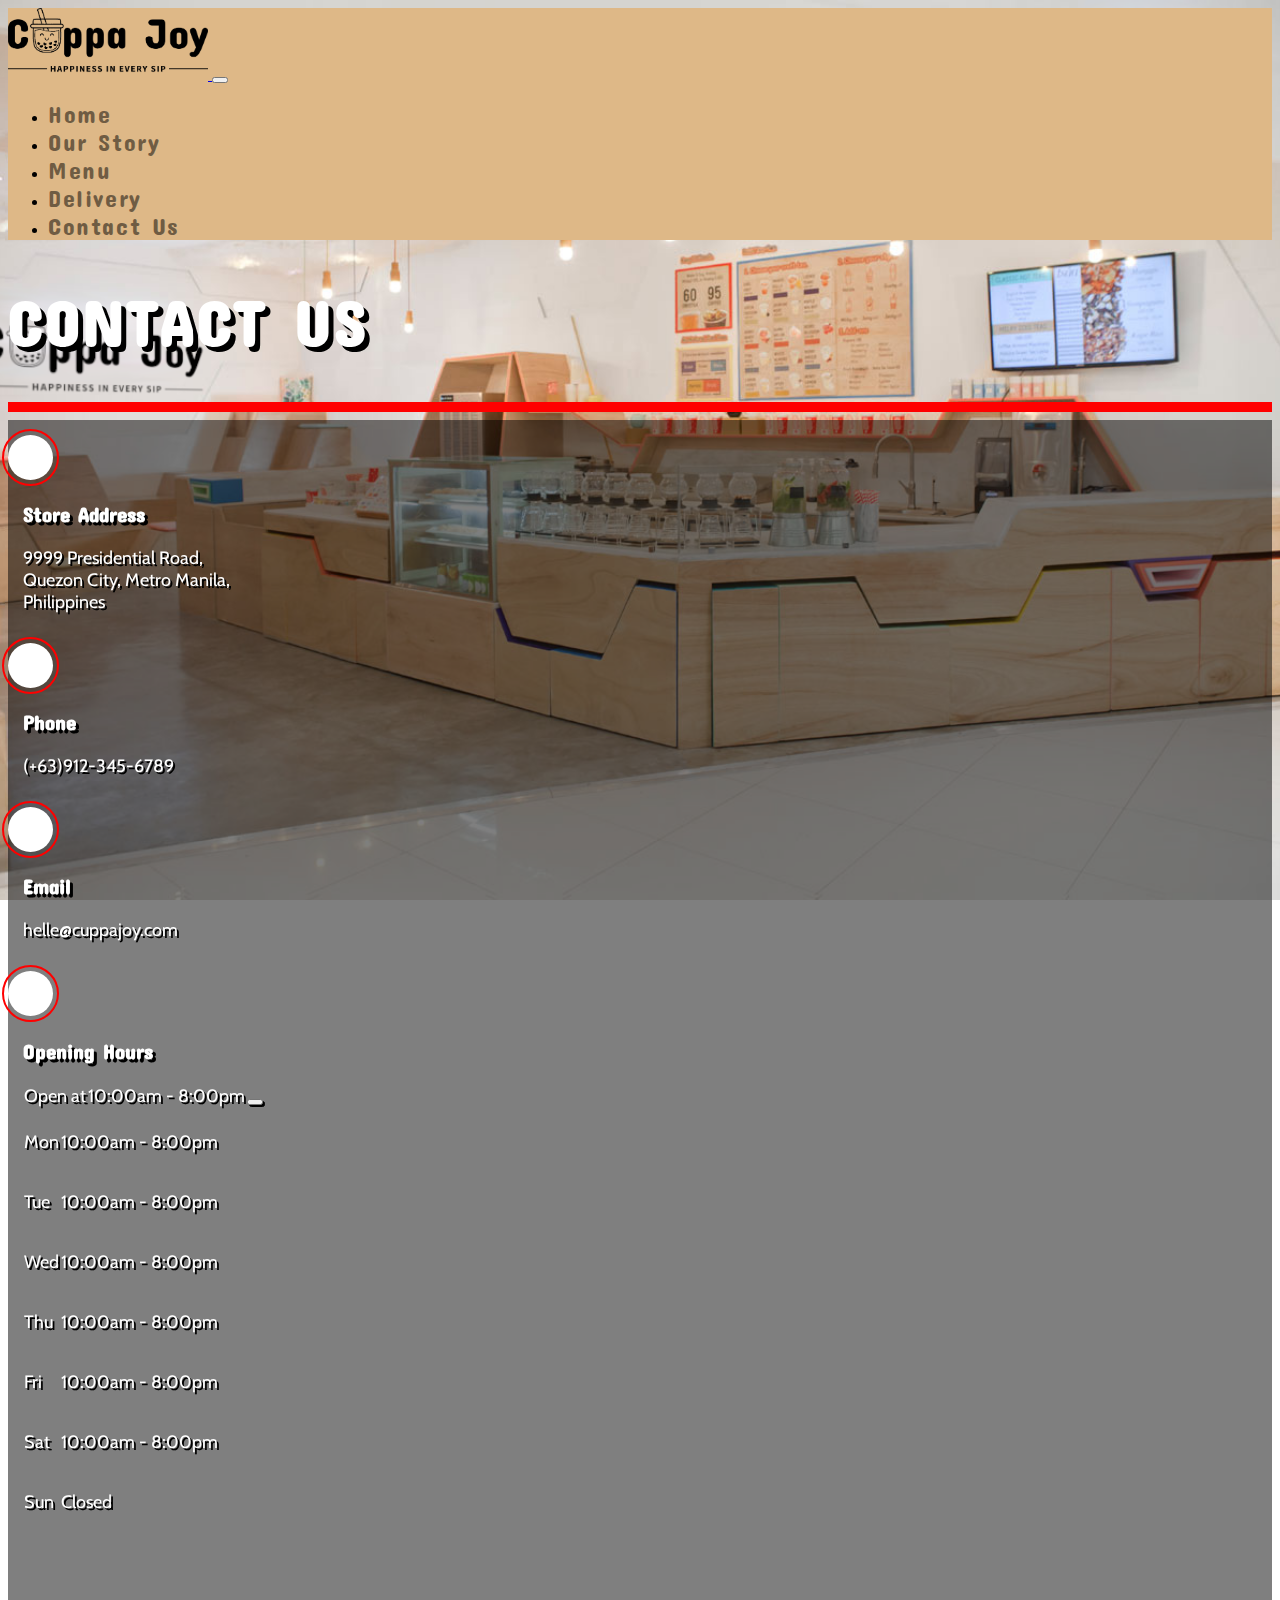
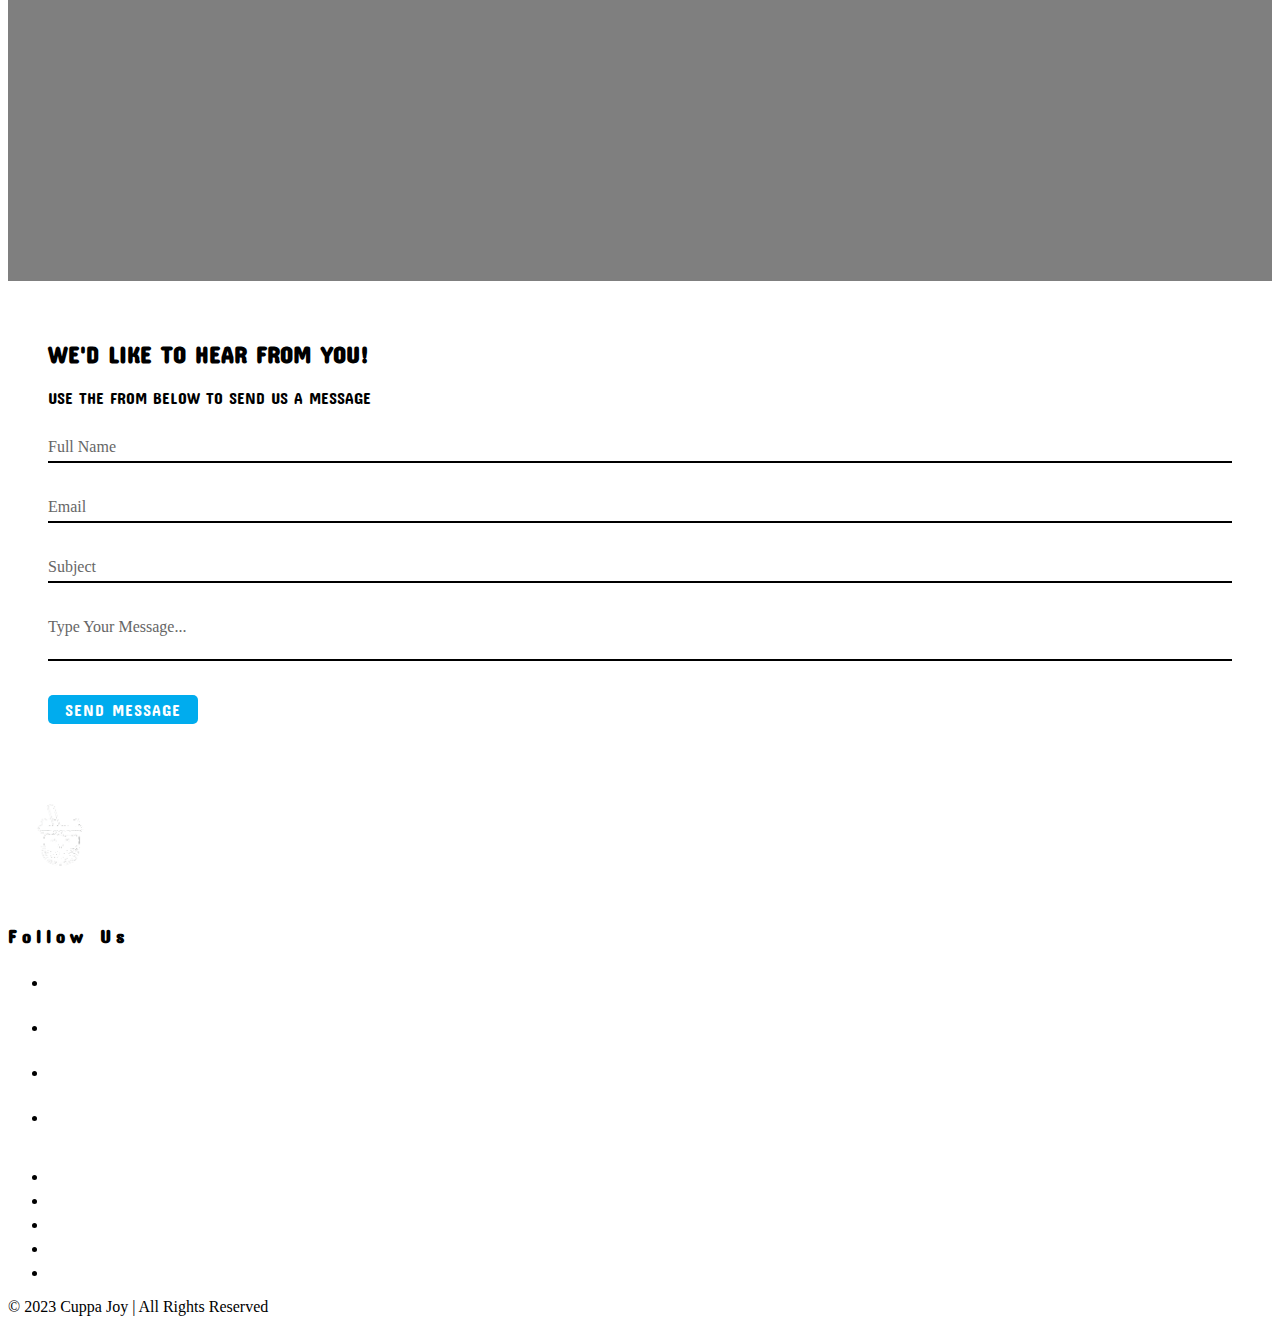
==== contact-us.html @ 90da1805 ":lipstick:Added Background Img and update styling" ====
<!DOCTYPE html>
<html lang="en">
<head>
  <meta charset="UTF-8">
  <meta name="viewport" content="width=device-width, initial-scale=1.0">
  <title>Contact Us-Cuppa Joy</title>
  <link href="https://cdn.jsdelivr.net/npm/bootstrap@5.2.3/dist/css/bootstrap.min.css" rel="stylesheet" integrity="sha384-rbsA2VBKQhggwzxH7pPCaAqO46MgnOM80zW1RWuH61DGLwZJEdK2Kadq2F9CUG65" crossorigin="anonymous">
  <link rel="stylesheet" href="https://cdnjs.cloudflare.com/ajax/libs/font-awesome/6.4.0/css/all.min.css" integrity="sha512-iecdLmaskl7CVkqkXNQ/ZH/XLlvWZOJyj7Yy7tcenmpD1ypASozpmT/E0iPtmFIB46ZmdtAc9eNBvH0H/ZpiBw==" crossorigin="anonymous" referrerpolicy="no-referrer" />
  <link rel="stylesheet" href="style.css">
</head>
<body class="contact-us-body">

  <!-- NAVIGATION MENU -->
  <header>
    <div class="container-fluid px-5">
      <nav class="navbar navbar-expand-lg">
        
        <a href="./index.html" class="navbar-brand">
           <img src="./Photos/brand-logo-black.png" alt="cuppa-joy-logo" width="200px"> 
        </a>    
       
        <button class="navbar-toggler" type="button" data-bs-toggle="collapse" data-bs-target="#navbarNav" aria-controls="navbarNav" aria-expanded="false" aria-label="Toggle navigation">
          <span class="navbar-toggler-icon"></span>
        </button>

        <div class="collapse navbar-collapse justify-content-end" id="navbarNav">
          <ul class="navbar-nav gap-5">
            <li class="nav-item"><a href="./index.html" class="nav-link text-uppercase"><span class="nav-title">Home</span></a></li>
            <li class="nav-item"><a href="./our-story.html" class="nav-link text-uppercase"><span class="nav-title">Our Story</span></a></li>
            <li class="nav-item"><a href="./menu.html" class="nav-link text-uppercase"><span class="nav-title">Menu</span></a></li>
            <li class="nav-item"><a href="./delivery.html" class="nav-link text-uppercase"><span class="nav-title">Delivery</span></a></li>
            <li class="nav-item"><a href="./contact-us.html" class="nav-link active text-uppercase"  aria-current="page"><span class="nav-title">Contact Us</span></a></li>
          </ul>
        </div>
      </nav>
    </div> 
  </header>

  <main>
    <section class="contact-wrapper d-flex flex-column align-items-center">
      <h1>Contact Us</h1>
      <hr class="w-75">
      <div class="container row d-flex justify-content-around align-items-start ">
        <div class="contactInfo-wrapper col-lg-4 mb-2">
          <div class="contact-box d-flex">
            <div class="icon-contact"><i class="fa-solid fa-location-dot"></i></div>
            <div class="text">
              <h3>Store Address</h3>
              <a href="https://goo.gl/maps/VpH6EoSnHNib3MJy7" target="_blank">9999 Presidential Road,<br> Quezon City, Metro Manila,<br> Philippines</a>
            </div>
          </div>
          <div class="contact-box d-flex">
            <div class="icon-contact"><i class="fa-solid fa-phone"></i></div>
            <div class="text">
              <h3>Phone</h3>
              <a href="tel:+639123456789">(+63)912-345-6789</a>
            </div>
          </div>
          <div class="contact-box d-flex">
            <div class="icon-contact"><i class="fa-regular fa-envelope"></i></div>
            <div class="text">
              <h3>Email</h3>
              <a href="mailto:helle@cuppajoy.com">helle@cuppajoy.com</a>
            </div>
          </div>
          <div class="contact-box d-flex">
            <div class="icon-contact"><i class="fa-regular fa-clock"></i></div>
            <div class="text">
              <h3>Opening Hours</h3>
              
              <div class="contact-table-hours">
                <table style="border-spacing: 0px; text-align: left; display: inline-table;">
                  <tr>
                    <td>Open at</td>
                    <td>10:00am - 8:00pm</td>
                    <td><button class="btn" type="button" data-bs-toggle="collapse" data-bs-target="#contact-hours-collapse" aria-expanded="false" aria-controls="contact-hours-collapse">
                      <span><i class="fa-solid fa-circle-chevron-down fa-lg" style="color: #ffffff;"></i></i></span>
                    </button></td>
                  </tr>
                </table>
                <div class="collapse" id="contact-hours-collapse">
                  <table style="border-spacing: 0px; text-align: left; display: inline-table;" id="contact-hours-collapse">
                    <tr>
                      <td><p>Mon</p></td>
                      <td><p>10:00am - 8:00pm</p></td>
                    </tr>
                    <tr>
                      <td><p>Tue</p></td>
                      <td><p>10:00am - 8:00pm</p></td>
                    </tr>
                    <tr>
                      <td><p>Wed</p></td>
                      <td><p>10:00am - 8:00pm</p></td>
                    </tr>
                    <tr>
                      <td><p>Thu</p></td>
                      <td><p>10:00am - 8:00pm</p></td>
                    </tr>
                    <tr>
                      <td><p>Fri</p></td>
                      <td><p>10:00am - 8:00pm</p></td>
                    </tr>
                    <tr>
                      <td><p>Sat</p></td>
                      <td><p>10:00am - 8:00pm</p></td>
                    </tr>
                    <tr>
                      <td><p>Sun</p></td>
                      <td><p>Closed</p></td>
                    </tr>
                  </table>
                </div>
              </div>            
            </div>
          </div>
          <div class="contact-box d-flex justify-content-center">
            <iframe src="https://www.google.com/maps/embed?pb=!1m18!1m12!1m3!1d3859.43860289847!2d121.09528027596336!3d14.687771174934712!2m3!1f0!2f0!3f0!3m2!1i1024!2i768!4f13.1!3m3!1m2!1s0x3397ba175c5e3c5b%3A0xbca6d0d911a3f55f!2sPresidential%20Rd%2C%20Quezon%20City%2C%20Metro%20Manila!5e0!3m2!1sen!2sph!4v1687511699375!5m2!1sen!2sph" width="400" height="300" style="border:0;" allowfullscreen="" loading="lazy" referrerpolicy="no-referrer-when-downgrade"></iframe>
          </div>
        </div>
      

        <div class="message-form col-lg-6">
          <h2>We'd like to hear from you!</h2>
          <p>Use the from below to send us a message</p>
          <form>
            <div class="input-box">
              <input type="text" name="" required>
              <span id="inputText">Full Name</span>
            </div>
            <div class="input-box">
              <input type="email" name="" required>
              <span id="inputText">Email</span>
            </div>
            <div class="input-box">
              <input type="text" name="" required>
              <span id="inputText">Subject</span>
            </div>
            <div class="input-box">
              <textarea name="message-area" required></textarea>
              <span id="inputText">Type Your Message...</span>
            </div>
            <div class="input-box">
              <input class="submit-btn" type="submit" value="Send Message">
            </div>
          </form>
        </div>
      </div>
  </section>
  </main>
  
  <!-- FOOTER -->
  <footer>
    <div class="container-fluid bg-dark pt-4 pb-1">
      <div class="d-flex justify-content-center mb-4">
        <img src="./Photos/brand-logo-white.png" alt="cuppa-joy-logo-white" width="270px">
      </div>

      <!-- SOCIAL MEDIA LINKS -->
      <div class="social-icons mb-4">
        <h3 class="follow-us-header text-light d-flex justify-content-center text-uppercase pb-2">Follow Us</h3>
        <ul class="wrapper-icons list-unstyled d-flex flex-row justify-content-center" style="column-gap: 30px;">
          <li><a href="https://www.instagram.com/" class="icon icon-instagram" target="_blank"><i class="fa-brands fa-instagram fa-lg" style="color: #ffffff;"></i></a></li>
          <li><a href="https://www.facebook.com/" class="icon icon-facebook" target="_blank"><i class="fa-brands fa-facebook-f fa-lg" style="color: #ffffff;"></i></a></li>
          <li><a href="https://twitter.com/" class="icon icon-twitter" target="_blank"><i class="fa-brands fa-twitter fa-lg" style="color: #ffffff;"></i></a></li>
          <li><a href="https://www.tiktok.com/" class="icon icon-tiktok" target="_blank"><i class="fa-brands fa-tiktok fa-lg" style="color: #ffffff;"></i></a></li>
        </ul>
      </div>

      <!-- QUICK NAVIGATION MENU FOOTER -->
      <div class="quickNav-footer mb-4">
        <div class="d-none d-lg-block">
          <ul class="quick-nav list-unstyled d-flex flex-lg-row flex-column g-lg-5 gap-4 justify-content-lg-center p-5">
            <li><a href="./index.html">Home</a></li>
            <li><a href="./our-story.html">Our Story</a></li>
            <li><a href="./menu.html">Menu</a></li>
            <li><a href="./delivery.html">Delivery</a></li>
            <li><a href="./contact-us.html">Contact Us</a></li>
          </ul>
        </div>
      </div>

        <!-- COPYRIGHT -->
      <p class="text-light d-flex justify-content-center">&copy; 2023 Cuppa Joy | All Rights Reserved</p>
    </div>
  </footer>

  <script src="https://cdn.jsdelivr.net/npm/bootstrap@5.2.3/dist/js/bootstrap.bundle.min.js" integrity="sha384-kenU1KFdBIe4zVF0s0G1M5b4hcpxyD9F7jL+jjXkk+Q2h455rYXK/7HAuoJl+0I4" crossorigin="anonymous"></script>
</body>
</html>
---- style.css ----
@import url("https://fonts.googleapis.com/css2?family=Concert+One&display=swap");
@import url("https://fonts.googleapis.com/css2?family=Cabin&display=swap");

:root {
  --fstyle1: "Concert One";
  --fstyle2: "Cabin";
}

hr {
  height: 10px;
  background-color: red;
  border: none;
}

/* KEYFRAMES */
@keyframes fade-left {
  0% {
    opacity: 0;
    transform: translateX(-800px) scale(0.9);
  }
  100% {
    opacity: 1;
    transform: translateX(0) scale(1);
  }
}

.fade-left {
  animation: fade-left 1s 0.5s backwards;
}

@keyframes fade-right {
  0% {
    opacity: 0;
    transform: translateX(800px) scale(0.9);
  }
  100% {
    opacity: 1;
    transform: translateX(0) scale(1);
  }
}

.fade-right {
  animation: fade-right 1s 0.5s backwards;
}

@keyframes fade-down {
  0% {
    opacity: 0;
    transform: translateY(-200px) scale(0.9);
  }
  100% {
    opacity: 1;
    transform: translateY(0) scale(1);
  }
}

.fade-down {
  animation: fade-down 1s 0.2s backwards;
}

@keyframes fade-up {
  0% {
    opacity: 0;
    transform: translateY(100px) scale(0.9);
  }
  100% {
    opacity: 1;
    transform: translateY(0) scale(1);
  }
}

.fade-up {
  animation: fade-up 1s 0.2s backwards;
}

/* HEADER */
header {
  background-color: burlywood;
  position: sticky;
  top: 0;
  z-index: 10;
}

/* NAVIGATION MENU */
navbar-nav {
  position: relative;
}

.nav-item > a {
  position: relative;
  text-decoration: none;
  color: rgba(0, 0, 0, 0.5);
  font-family: var(--fstyle1);
  letter-spacing: 0.1em;
}

.nav-title {
  font-size: 1.5em;
}

.nav-item > a:hover {
  color: black;
}

.nav-item > a::before {
  content: "";
  position: absolute;
  bottom: 1px;
  left: 0.1px;
  width: 100%;
  height: 3px;
  background: black;
  transform: scaleX(0);
  transition: transform 0.5s ease-in-out;
  transform-origin: right;
}

.nav-item > a:hover::before {
  transform: scaleX(1);
  transform-origin: left;
}

/* OUR STORY PAGE */
.our-story-title > h1,
.mission-title > h1,
.vision-title > h1 {
  font-family: var(--fstyle1);
  text-transform: uppercase;
  letter-spacing: 2px;
}

.our-story-text > p,
.mission-text > p,
.vision-text > p {
  font-family: var(--fstyle2);
  font-size: 18px;
}

.story-text.fade-left {
  animation: fade-left 1s 0.7s backwards;
}

.owner-pic.fade-right {
  animation: fade-right 1s 0.7s backwards;
}
/* MENU PAGE */
.menu-banner {
  position: relative;
  z-index: 0;
  margin: 0;
  padding: 0;
  overflow: hidden;
}

.menu-banner > img {
  min-width: 100vw;
  max-height: 300px;
  object-fit: cover;
}

.menu-banner > h1 {
  position: absolute;
  top: 50%;
  left: 50%;
  transform: translate(-50%, -50%);
  color: white;
  z-index: 1;
  text-transform: uppercase;
  font-family: var(--fstyle1);
  font-size: 6rem;
  letter-spacing: 2px;
  filter: drop-shadow(5px 5px black);
}

.side-menu.fade-left {
  animation: fade-left 1s 0.2s backwards;
}

.btp-btn {
  position: fixed;
  bottom: 0;
  right: 0;
  border: none;
}
.card {
  border: none;
}

.card-body > hr {
  height: 2px;
  background-color: black;
  border: none;
  width: 100%;
}
/* DELIVERY PAGE */
.delivery-banner {
  position: relative;
  z-index: 0;
  margin: 0;
  padding: 0;
  overflow: hidden;
}

.delivery-banner > img {
  width: 100vw;
  max-height: 400px;
  object-fit: cover;
}

.delivery-banner > h1 {
  position: absolute;
  top: 50%;
  left: 50%;
  transform: translate(-50%, -50%);
  color: white;
  z-index: 1;
  text-transform: uppercase;
  font-family: var(--fstyle1);
  font-size: 6rem;
  letter-spacing: 2px;
  filter: drop-shadow(5px 5px black);
}

.order-wrapper > h1 {
  text-transform: uppercase;
  font-family: var(--fstyle1);
  letter-spacing: 5px;
  font-size: 4rem;
}

.delivery-logo > a > img {
  margin: 20px 70px 20px 70px;
  padding: auto;
}

/* ANIMATION FOR BACK OT MENU BTN */
.button-menu {
  position: relative;
  border: 1px;
  border-radius: 10px;
  background: #00acee;
  color: white;
  padding: 10px 20px;
  font-size: 20px;
  font-family: var(--fstyle1);
  letter-spacing: 2px;
  text-transform: uppercase;
  margin: 30px;
  z-index: 1;
}
.button-menu:hover {
  color: black;
}

.button-menu::before {
  content: "";
  position: absolute;
  top: 0;
  left: 0;
  bottom: 0;
  right: 0;
  z-index: -1;
  background: white;
  transition: transform 300ms ease-in-out;
  transform: scaleX(0);
  transform-origin: left;
}

.button-menu:hover::before,
.button-menu:focus::before {
  transform: scaleX(1);
}

/* CONTACT US PAGE */
body.contact-us-body {
  background-image: url("./Photos/cuppa-joy-store.png");
  background-repeat: no-repeat;
  background-position: center;
  background-attachment: fixed;
  background-size: cover;
  height: 100%;
}

.contact-wrapper {
  position: relative;
}
.contact-wrapper > h1 {
  color: white;
  text-transform: uppercase;
  font-family: var(--fstyle1);
  font-size: 4rem;
  letter-spacing: 2px;
  filter: drop-shadow(5px 5px black);
}

.contactInfo-wrapper {
  background: rgba(0, 0, 0, 0.5);
}
.contactInfo-wrapper > .contact-box > .text,
.contactInfo-wrapper > .contact-box > .text > a {
  color: white;
  text-decoration: none;
}
.contactInfo-wrapper > .contact-box > .text > a,
.contactInfo-wrapper > .contact-box > .text > .contact-table-hours {
  font-family: var(--fstyle2);
  filter: drop-shadow(2px 2px black);
}

.contactInfo-wrapper > .contact-box > .text > h3 {
  font-family: var(--fstyle1);
  filter: drop-shadow(3px 3px black);
}
/* CONTACT INFO STYLING */
.contact-box {
  position: relative;
  padding: 15px 0;
}

.contact-box > .text {
  margin-left: 15px;
  font-size: 18px;
}

.contact-box > .text > a {
  text-decoration: none;
  color: black;
}

.icon-contact {
  display: inline-flex;
  width: 45px;
  height: 45px;
  text-decoration: none;
  outline: 2px solid red;
  outline-offset: 4px;
  border-radius: 50%;
  background: white;
}

.icon-contact > i {
  margin: auto;
}

/* MESSAGE FORM STYLING */
.message-form {
  margin-bottom: 30px;
  padding: 40px;
  background-color: white;
}

.message-form > h2,
.message-form > p {
  font-family: var(--fstyle1);
  text-transform: uppercase;
}

.message-form > form > .input-box {
  position: relative;
  margin-top: 10px;
}

.message-form > form > .input-box > input,
.message-form > form > .input-box > textarea {
  width: 100%;
  padding: 5px 0;
  margin: 10px 0;
  font-size: 16px;
  border: none;
  border-bottom: 2px solid black;
  outline: none;
  resize: none;
}

.message-form > form > .input-box > span {
  position: absolute;
  left: 0;
  padding: 5px 0;
  margin: 10px 0;
  font-size: 16px;
  pointer-events: none;
  transition: 0.5s;
  color: #666;
}

.message-form > form > .input-box > input:focus ~ span,
.message-form > form > .input-box > input:valid ~ span,
.message-form > form > .input-box > textarea:focus ~ span,
.message-form > form > .input-box > textarea:valid ~ span {
  color: red;
  font-size: 12px;
  transform: translateY(-20px);
}

.message-form > form > .input-box > input[type="submit"] {
  position: relative;
  border: 1px;
  border-radius: 5px;
  width: 150px;
  background: #00acee;
  color: white;
  font-family: var(--fstyle1);
  text-transform: uppercase;
  letter-spacing: 1px;
  z-index: 0;
}

.message-form > form > .input-box > input[type="submit"]:hover,
.message-form > form > .input-box > input[type="submit"]:focus {
  background-color: white;
  color: black;
  transform: scale(1.2);
}

/* FOOTER */
.follow-us-header {
  font-family: var(--fstyle1);
  letter-spacing: 5px;
}
/* SOCIAL MEDIA ICONS ANIMATION */
.icon {
  display: inline-flex;
  width: 45px;
  height: 45px;
  text-decoration: none;
  outline: 2px solid white;
  border-radius: 50%;
  transition-property: outline-offset, outline-color, background;
  transition-duration: 0.25s;
}

.icon:hover {
  outline-offset: 4px;
}

.icon > i {
  margin: auto;
}

.icon:hover > i {
  animation: shake 0.5s;
}

@keyframes shake {
  10% {
    transform: rotate(15deg);
  }
  20% {
    transform: rotate(-15deg);
  }
  30% {
    transform: rotate(15deg);
  }
  40% {
    transform: rotate(-15deg);
  }
}

.icon-instagram:hover {
  background: radial-gradient(
    circle at 30% 100%,
    #feda75 10%,
    #fa7e1e 30%,
    #d62976 62%,
    #962fbf 85%,
    #4f5bd5
  );
  outline-color: #962fbf;
}

.icon-facebook:hover {
  background-color: #3b5998;
  outline-color: #3b5998;
}

.icon-twitter:hover {
  background-color: #00acee;
  outline-color: #00acee;
}

.icon-tiktok:hover {
  background-color: black;
  outline-color: white;
}

.icon-tiktok > i:hover {
  filter: drop-shadow(2px 2px #f22d52);
}

/* QUICK NAVIGATION STYLING */
.quickNav-footer > div > ul > li > a {
  position: relative;
  text-decoration: none;
  color: white;
  font-family: var(--fstyle1);
  letter-spacing: 0.3em;
  text-transform: uppercase;
  font-size: 1.3rem;
  padding: 5px 5px 5px 10px;
  border: 1px;
  border-radius: 10px;
}

.quickNav-footer > div > ul > li > a:hover {
  background: white;
  color: black;
}
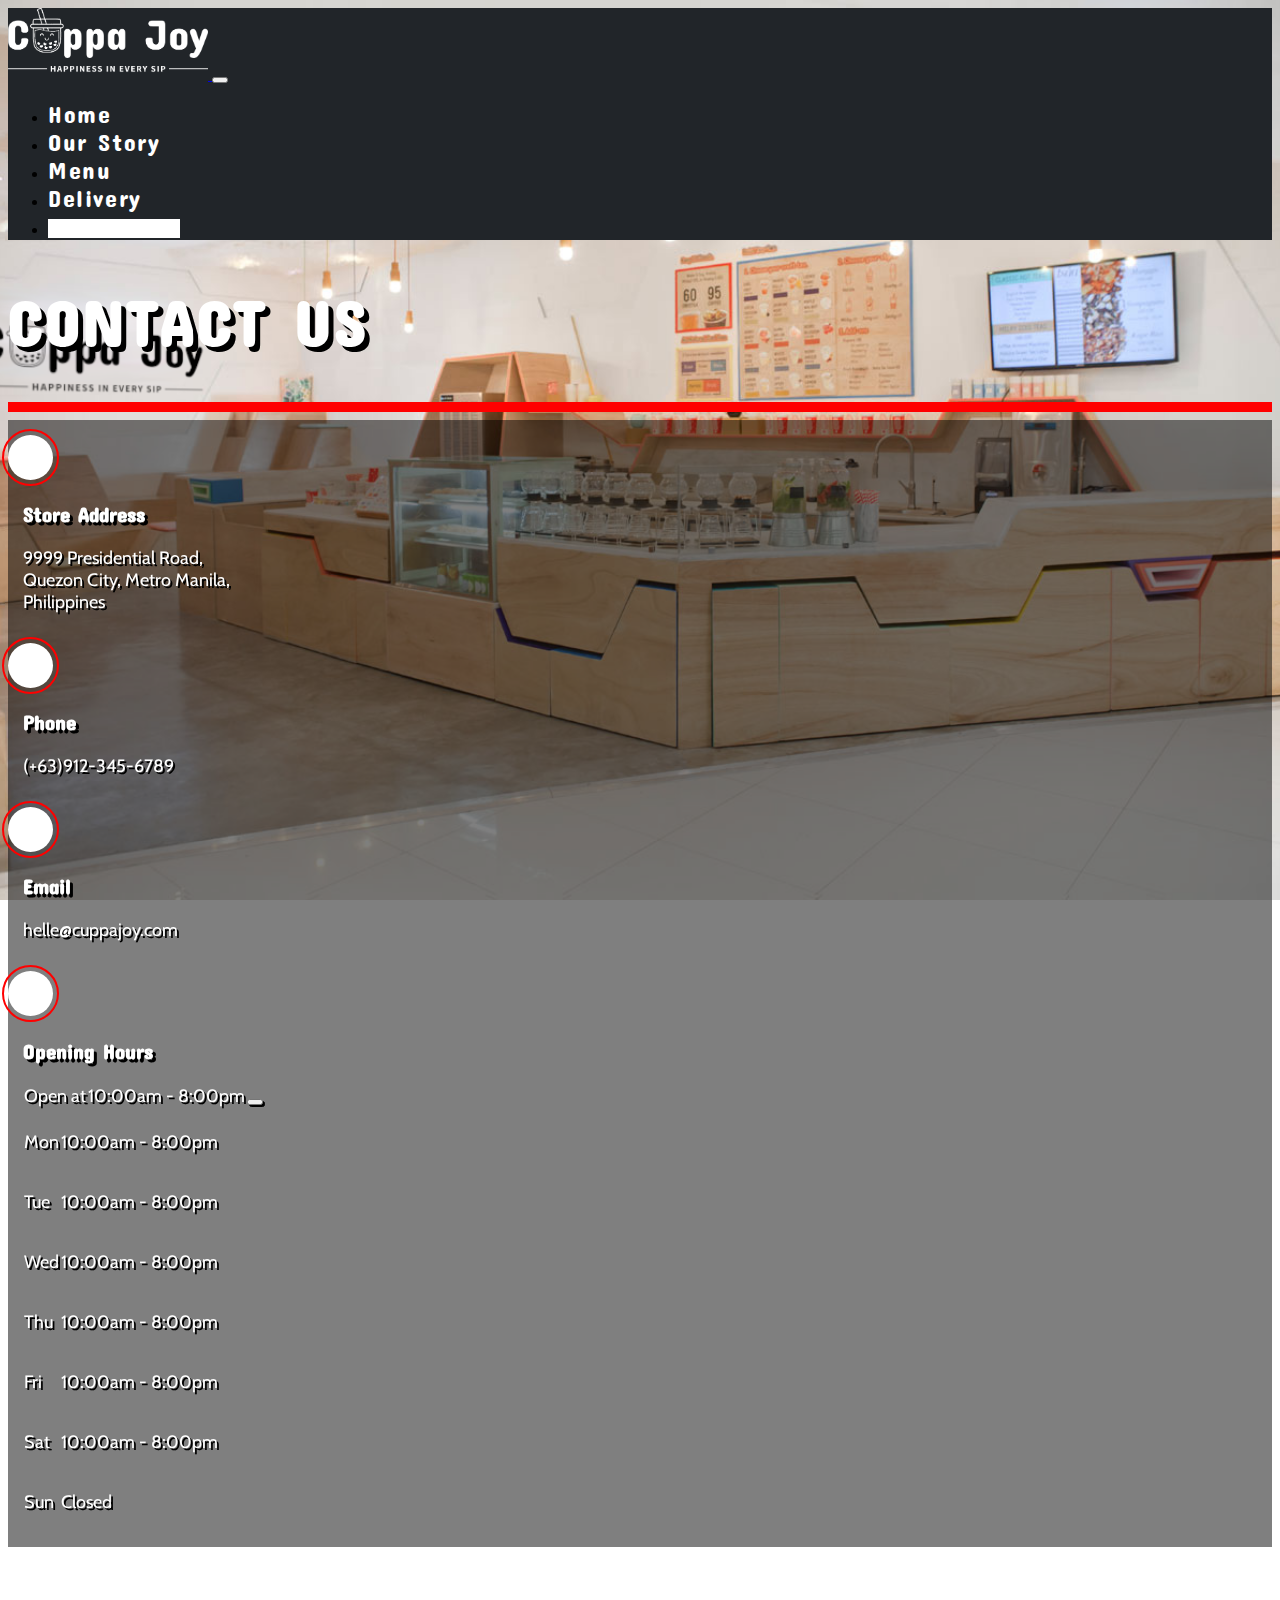
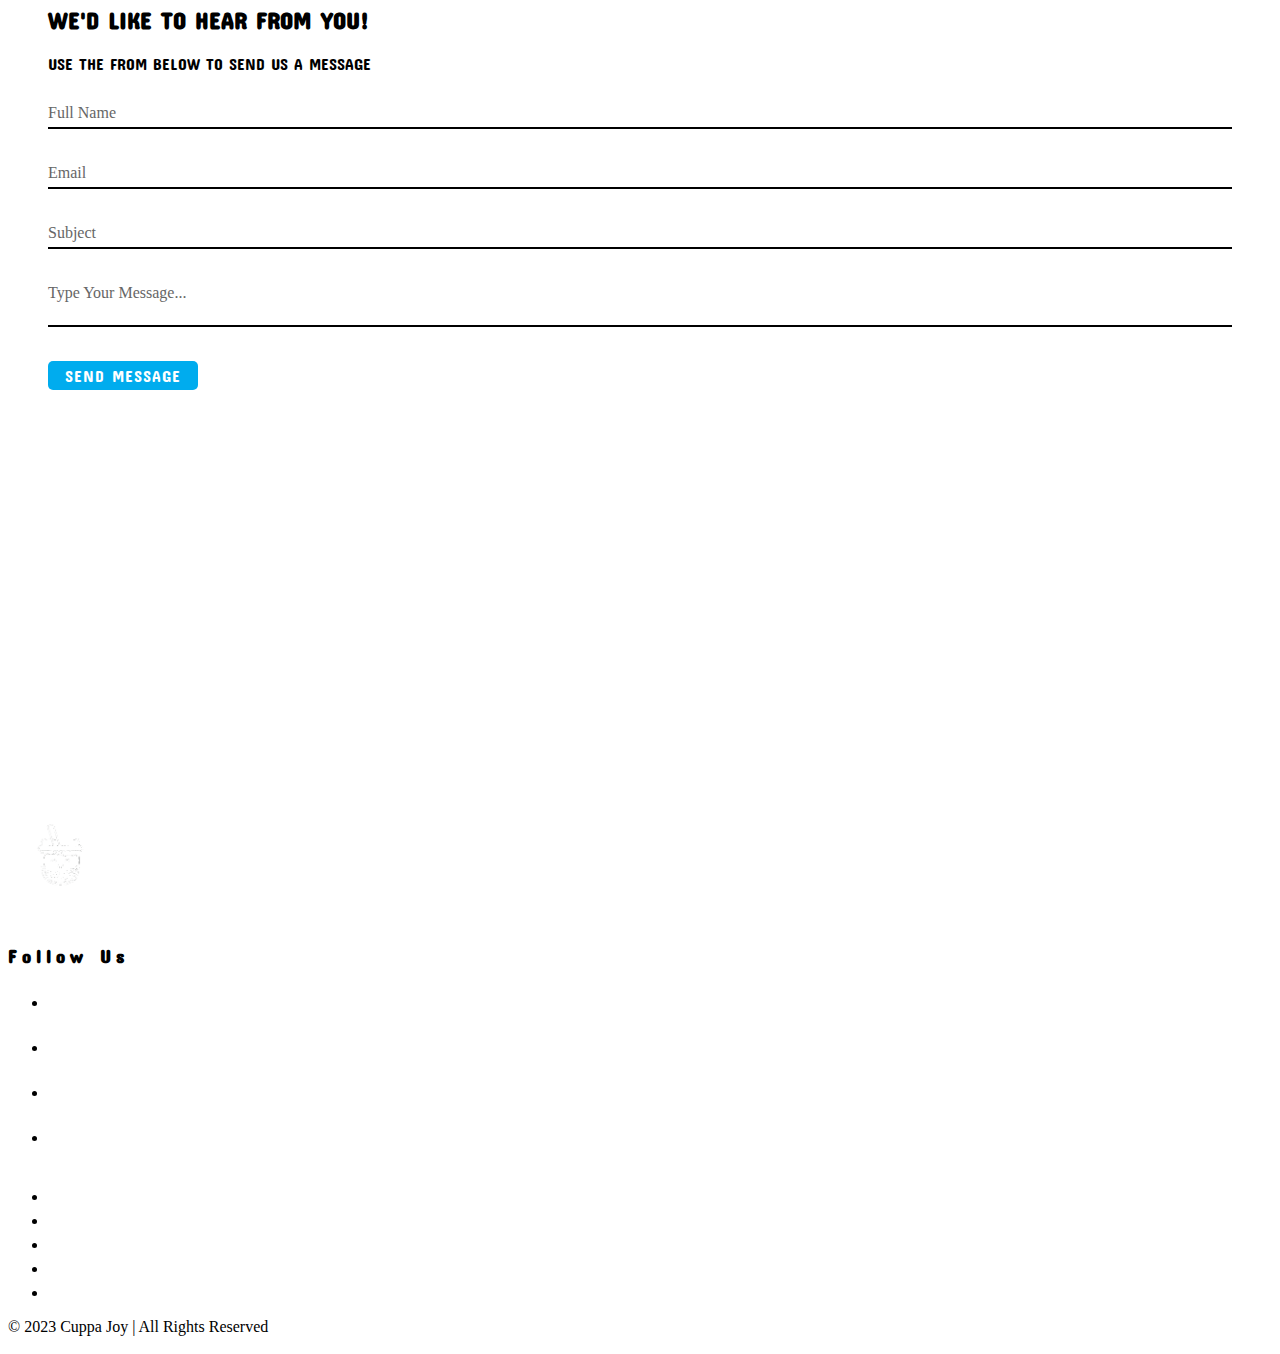
==== commit 8676b08d: ":lipstick:Restyling the navbar and minor adjustments to margins" ====
--- a/contact-us.html
+++ b/contact-us.html
@@ -16,7 +16,7 @@
       <nav class="navbar navbar-expand-lg">
         
         <a href="./index.html" class="navbar-brand">
-           <img src="./Photos/brand-logo-black.png" alt="cuppa-joy-logo" width="200px"> 
+           <img src="./Photos/brand-logo-white.png" alt="cuppa-joy-logo" width="200px"> 
         </a>    
        
         <button class="navbar-toggler" type="button" data-bs-toggle="collapse" data-bs-target="#navbarNav" aria-controls="navbarNav" aria-expanded="false" aria-label="Toggle navigation">
@@ -38,10 +38,10 @@
 
   <main>
     <section class="contact-wrapper d-flex flex-column align-items-center">
-      <h1>Contact Us</h1>
-      <hr class="w-75">
-      <div class="container row d-flex justify-content-around align-items-start ">
-        <div class="contactInfo-wrapper col-lg-4 mb-2">
+        <h1 class="fade-down">Contact Us</h1>
+        <hr class="w-75 fade-up">      
+      <div class="container row d-flex justify-content-around align-items-start">
+        <div class="contactInfo-wrapper col-lg-4 mb-2 fade-left">
           <div class="contact-box d-flex">
             <div class="icon-contact"><i class="fa-solid fa-location-dot"></i></div>
             <div class="text">
@@ -113,13 +113,10 @@
               </div>            
             </div>
           </div>
-          <div class="contact-box d-flex justify-content-center">
-            <iframe src="https://www.google.com/maps/embed?pb=!1m18!1m12!1m3!1d3859.43860289847!2d121.09528027596336!3d14.687771174934712!2m3!1f0!2f0!3f0!3m2!1i1024!2i768!4f13.1!3m3!1m2!1s0x3397ba175c5e3c5b%3A0xbca6d0d911a3f55f!2sPresidential%20Rd%2C%20Quezon%20City%2C%20Metro%20Manila!5e0!3m2!1sen!2sph!4v1687511699375!5m2!1sen!2sph" width="400" height="300" style="border:0;" allowfullscreen="" loading="lazy" referrerpolicy="no-referrer-when-downgrade"></iframe>
-          </div>
         </div>
       
 
-        <div class="message-form col-lg-6">
+        <div class="message-form col-lg-6 fade-right">          
           <h2>We'd like to hear from you!</h2>
           <p>Use the from below to send us a message</p>
           <form>
@@ -142,10 +139,12 @@
             <div class="input-box">
               <input class="submit-btn" type="submit" value="Send Message">
             </div>
-          </form>
+          </form>         
         </div>
       </div>
   </section>
+  <div class="d-flex justify-content-center">
+    <iframe src="https://www.google.com/maps/embed?pb=!1m18!1m12!1m3!1d3859.438602899514!2d121.09527491148813!3d14.687771174875584!2m3!1f0!2f0!3f0!3m2!1i1024!2i768!4f13.1!3m3!1m2!1s0x3397ba175c5e3c5b%3A0xbca6d0d911a3f55f!2sPresidential%20Rd%2C%20Quezon%20City%2C%20Metro%20Manila!5e0!3m2!1sen!2sph!4v1687711690062!5m2!1sen!2sph" width="1200" height="350" style="border:0;" allowfullscreen="" loading="lazy" referrerpolicy="no-referrer-when-downgrade"></iframe>  </div>
   </main>
   
   <!-- FOOTER -->
@@ -156,7 +155,7 @@
       </div>
 
       <!-- SOCIAL MEDIA LINKS -->
-      <div class="social-icons mb-4">
+      <div class="social-icons mb-2">
         <h3 class="follow-us-header text-light d-flex justify-content-center text-uppercase pb-2">Follow Us</h3>
         <ul class="wrapper-icons list-unstyled d-flex flex-row justify-content-center" style="column-gap: 30px;">
           <li><a href="https://www.instagram.com/" class="icon icon-instagram" target="_blank"><i class="fa-brands fa-instagram fa-lg" style="color: #ffffff;"></i></a></li>
@@ -167,7 +166,7 @@
       </div>
 
       <!-- QUICK NAVIGATION MENU FOOTER -->
-      <div class="quickNav-footer mb-4">
+      <div class="quickNav-footer mb-2">
         <div class="d-none d-lg-block">
           <ul class="quick-nav list-unstyled d-flex flex-lg-row flex-column g-lg-5 gap-4 justify-content-lg-center p-5">
             <li><a href="./index.html">Home</a></li>
--- a/style.css
+++ b/style.css
@@ -4,6 +4,13 @@
 :root {
   --fstyle1: "Concert One";
   --fstyle2: "Cabin";
+}
+
+.fstyle-1 {
+  font-family: "Concert One";
+}
+.fstyle-2 {
+  font-family: "Cabin";
 }
 
 hr {
@@ -75,12 +82,17 @@
 
 /* HEADER */
 header {
-  background-color: burlywood;
+  background-color: rgb(33, 37, 41);
   position: sticky;
   top: 0;
   z-index: 10;
 }
 
+header.header-home {
+  background-color: transparent;
+  position: relative;
+}
+
 /* NAVIGATION MENU */
 navbar-nav {
   position: relative;
@@ -89,7 +101,7 @@
 .nav-item > a {
   position: relative;
   text-decoration: none;
-  color: rgba(0, 0, 0, 0.5);
+  color: rgba(255, 255, 255);
   font-family: var(--fstyle1);
   letter-spacing: 0.1em;
 }
@@ -99,10 +111,305 @@
 }
 
 .nav-item > a:hover {
+  color: white;
+}
+
+.nav-item > a::before {
+  content: "";
+  position: absolute;
+  bottom: 1px;
+  left: 0.1px;
+  width: 100%;
+  height: 3px;
+  background: white;
+  transform: scaleX(0);
+  transition: transform 0.5s ease-in-out;
+  transform-origin: right;
+}
+
+.nav-item > a:hover::before {
+  transform: scaleX(1);
+  transform-origin: left;
+}
+
+.active {
+  background-color: white;
+}
+/* HOME/LANDING PAGE */
+/* CAROUSEL STYLING */
+#carouselInterval {
+  margin-top: -100px;
+}
+
+.c-item {
+  max-height: 100vh;
+  overflow: hidden;
+}
+
+.c-img {
+  height: 100%;
+  object-fit: cover;
+}
+
+.carousel-item > img {
+  object-fit: cover;
+  filter: brightness(0.4);
+}
+
+.image-wrapper {
+  position: relative;
+}
+.image {
+  opacity: 1;
+  transition: 0.5s ease;
+  backface-visibility: hidden;
+}
+
+.middle {
+  transition: 0.5s ease;
+  opacity: 0;
+  position: absolute;
+  top: 50%;
+  left: 50%;
+  transform: translate(-50%, -50%);
+  -ms-transform: translate(-50%, -50%);
+  text-align: center;
+}
+
+.image-wrapper:hover .image {
+  opacity: 0.3;
+}
+
+.image-wrapper:hover .middle {
+  opacity: 1;
+}
+
+.middle-text {
+  background-color: white;
   color: black;
-}
-
-.nav-item > a::before {
+  padding: 10px 30px;
+  font-weight: bold;
+}
+
+#home-logo,
+#brand-logo-white,
+.info-banner-text > h1,
+.info-banner-text > p {
+  filter: drop-shadow(2px 2px black);
+}
+
+/* HOME VIDEO WRAPPER */
+.video-wrapper {
+  position: relative;
+  width: 100%;
+  min-height: 800px;
+  overflow: hidden;
+}
+#myVideo {
+  position: absolute;
+  right: 0;
+  bottom: 0;
+  min-width: 100%;
+  min-height: 100%;
+}
+
+.video-content-text {
+  position: absolute;
+  color: #f1f1f1;
+  width: 100%;
+  top: 50%;
+  left: 50%;
+  transform: translate(-50%, -50%);
+}
+
+.video-content-text > h1 {
+  font-family: var(--fstyle1);
+  filter: drop-shadow(3px 3px black);
+  font-size: 50px;
+}
+.video-content-text > p {
+  font-family: var(--fstyle2);
+  filter: drop-shadow(2px 2px black);
+  font-size: 25px;
+}
+
+/* SLIDER ANIMATION STYLING */
+.review-slider-wrapper {
+  min-height: 200px;
+  display: grid;
+  place-items: center;
+}
+
+.r-slider {
+  height: 130px;
+  margin: auto;
+  position: relative;
+  width: 100%;
+  display: grid;
+  place-items: center;
+  overflow: hidden;
+}
+
+.r-slide-track {
+  display: flex;
+  width: calc(500px * 18);
+  animation: scroll 20s linear infinite;
+}
+.r-slide {
+  height: 130px;
+  width: auto;
+  display: flex;
+  align-items: center;
+  padding: 70px;
+  display: flex;
+  flex-flow: column;
+}
+
+.r-slide > h6 {
+  font-family: var(--fstyle2);
+  font-size: 20px;
+}
+.customer-slider-wrapper {
+  min-height: 500px;
+  display: grid;
+  place-items: center;
+}
+.c-slider {
+  height: 440px;
+  margin: auto;
+  position: relative;
+  width: 100%;
+  display: grid;
+  place-items: center;
+  overflow: hidden;
+}
+
+.c-slide-track {
+  display: flex;
+  width: calc(300px * 18);
+  animation: scroll 20s linear infinite;
+}
+
+.c-slide-track:hover,
+.r-slide-track:hover {
+  animation-play-state: paused;
+}
+
+@keyframes scroll {
+  0% {
+    transform: translateX(0);
+  }
+  100% {
+    transform: translateX(calc(-300px * 9));
+  }
+}
+.c-slide {
+  height: 400px;
+  width: 300px;
+  display: flex;
+  align-items: center;
+  padding: 10px;
+  perspective: 300px;
+}
+.c-slide > img {
+  width: 100%;
+  height: 100%;
+  object-fit: cover;
+  transition: transform 1s;
+}
+
+.c-slide > img:hover {
+  transform: translateZ(20px);
+}
+
+.r-slider::before,
+.r-slider::after,
+.c-slider::before,
+.c-slider::after {
+  background: linear-gradient(
+    to right,
+    rgba(255, 255, 255, 1) 0%,
+    rgba(255, 255, 255, 0) 100%
+  );
+  content: "";
+  height: 100%;
+  position: absolute;
+  width: 15%;
+  z-index: 2;
+}
+
+.r-slider::before,
+.c-slider::before {
+  left: 0;
+  top: 0;
+}
+
+.r-slider::after,
+.c-slider::after {
+  right: 0;
+  top: 0;
+  transform: rotateZ(180deg);
+}
+/* OUR STORY PAGE */
+.our-story-title > h1,
+.mission-title > h1,
+.vision-title > h1 {
+  font-family: var(--fstyle1);
+  text-transform: uppercase;
+  letter-spacing: 2px;
+}
+
+.our-story-text > p,
+.mission-text > p,
+.vision-text > p {
+  font-family: var(--fstyle2);
+  font-size: 18px;
+}
+
+.story-text.fade-left {
+  animation: fade-left 1s 0.7s backwards;
+}
+
+.owner-pic.fade-right {
+  animation: fade-right 1s 0.7s backwards;
+}
+/* MENU PAGE */
+.menu-banner {
+  position: relative;
+  z-index: 0;
+  margin: 0;
+  padding: 0;
+  overflow: hidden;
+}
+
+.menu-banner > img {
+  min-width: 100vw;
+  max-height: 300px;
+  object-fit: cover;
+}
+
+.menu-banner > h1 {
+  position: absolute;
+  top: 50%;
+  left: 50%;
+  transform: translate(-50%, -50%);
+  color: white;
+  z-index: 1;
+  text-transform: uppercase;
+  font-family: var(--fstyle1);
+  font-size: 6rem;
+  letter-spacing: 2px;
+  filter: drop-shadow(5px 5px black);
+}
+.menu-tab > a {
+  color: rgba(0, 0, 0, 0.5);
+}
+
+.menu-tab > a:hover {
+  color: black;
+}
+
+.menu-tab > a::before {
   content: "";
   position: absolute;
   bottom: 1px;
@@ -115,61 +422,9 @@
   transform-origin: right;
 }
 
-.nav-item > a:hover::before {
+.menu-tab > a:hover::before {
   transform: scaleX(1);
   transform-origin: left;
-}
-
-/* OUR STORY PAGE */
-.our-story-title > h1,
-.mission-title > h1,
-.vision-title > h1 {
-  font-family: var(--fstyle1);
-  text-transform: uppercase;
-  letter-spacing: 2px;
-}
-
-.our-story-text > p,
-.mission-text > p,
-.vision-text > p {
-  font-family: var(--fstyle2);
-  font-size: 18px;
-}
-
-.story-text.fade-left {
-  animation: fade-left 1s 0.7s backwards;
-}
-
-.owner-pic.fade-right {
-  animation: fade-right 1s 0.7s backwards;
-}
-/* MENU PAGE */
-.menu-banner {
-  position: relative;
-  z-index: 0;
-  margin: 0;
-  padding: 0;
-  overflow: hidden;
-}
-
-.menu-banner > img {
-  min-width: 100vw;
-  max-height: 300px;
-  object-fit: cover;
-}
-
-.menu-banner > h1 {
-  position: absolute;
-  top: 50%;
-  left: 50%;
-  transform: translate(-50%, -50%);
-  color: white;
-  z-index: 1;
-  text-transform: uppercase;
-  font-family: var(--fstyle1);
-  font-size: 6rem;
-  letter-spacing: 2px;
-  filter: drop-shadow(5px 5px black);
 }
 
 .side-menu.fade-left {
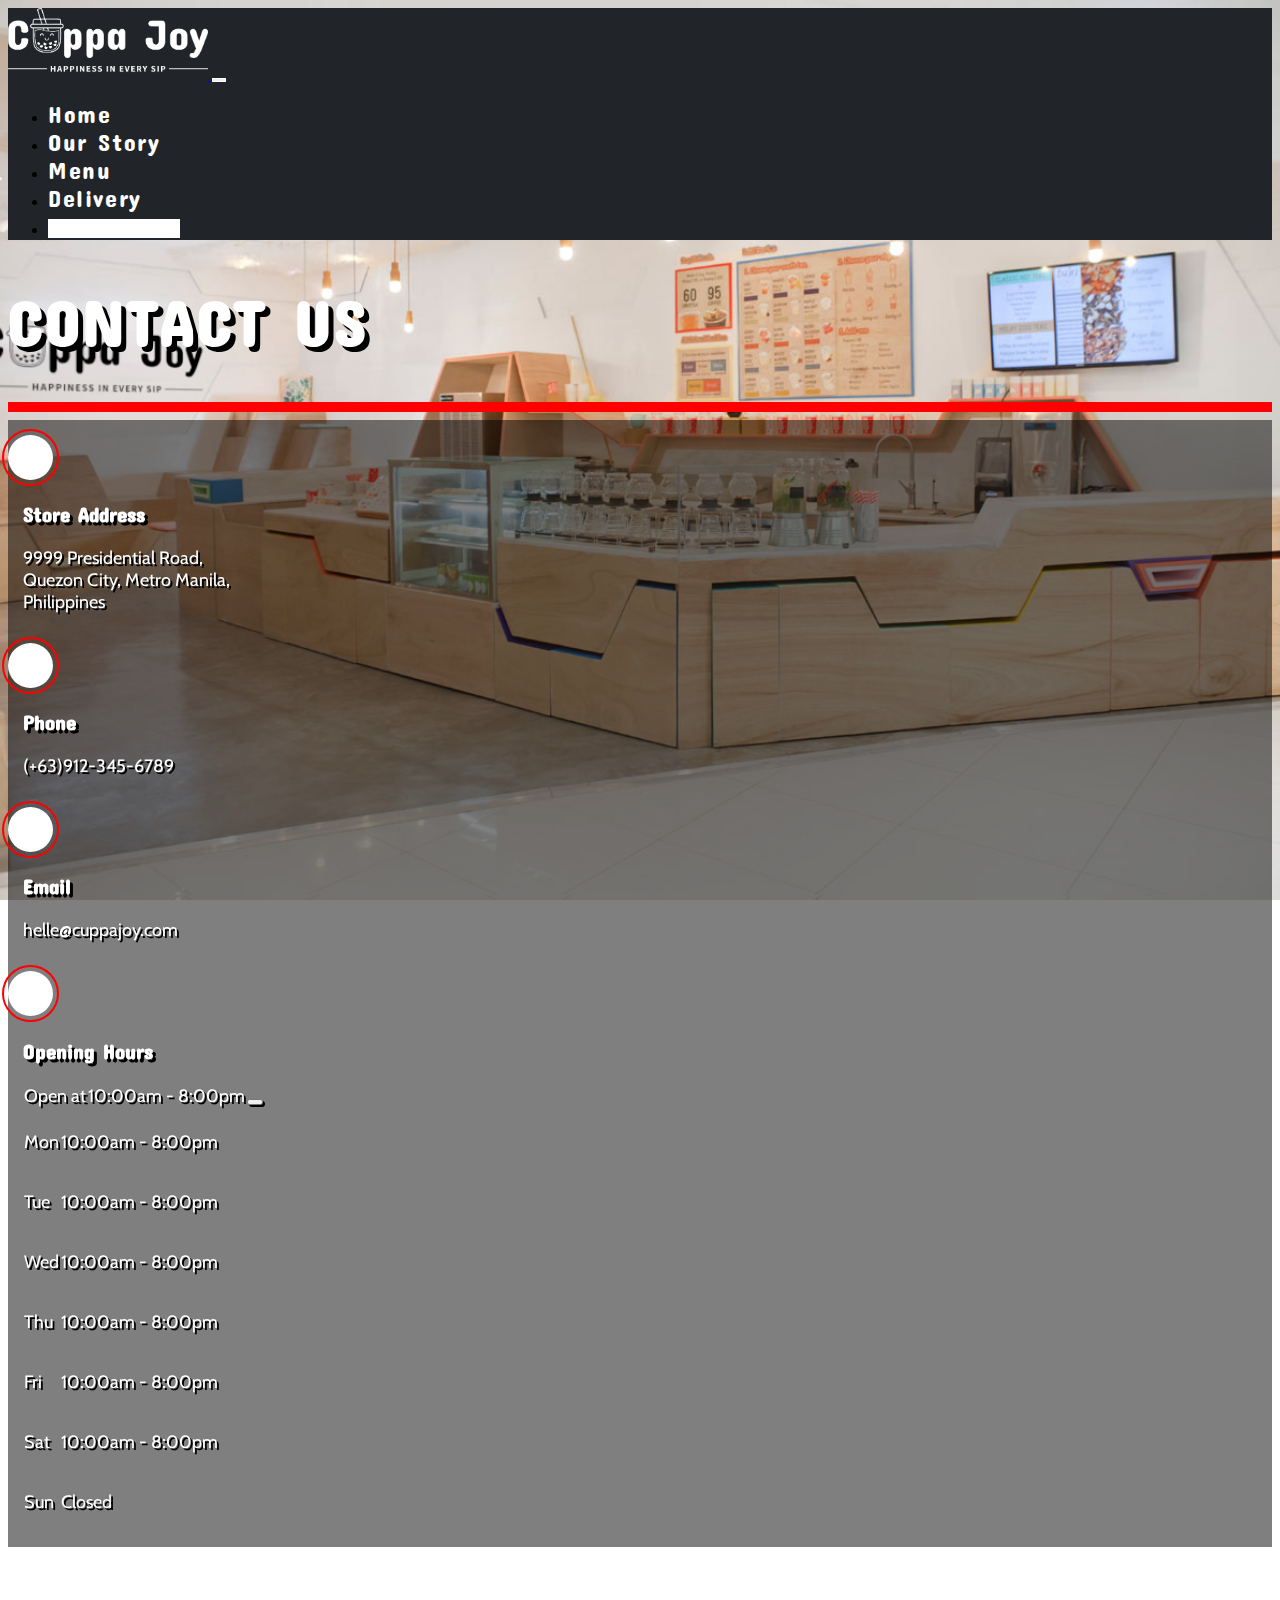
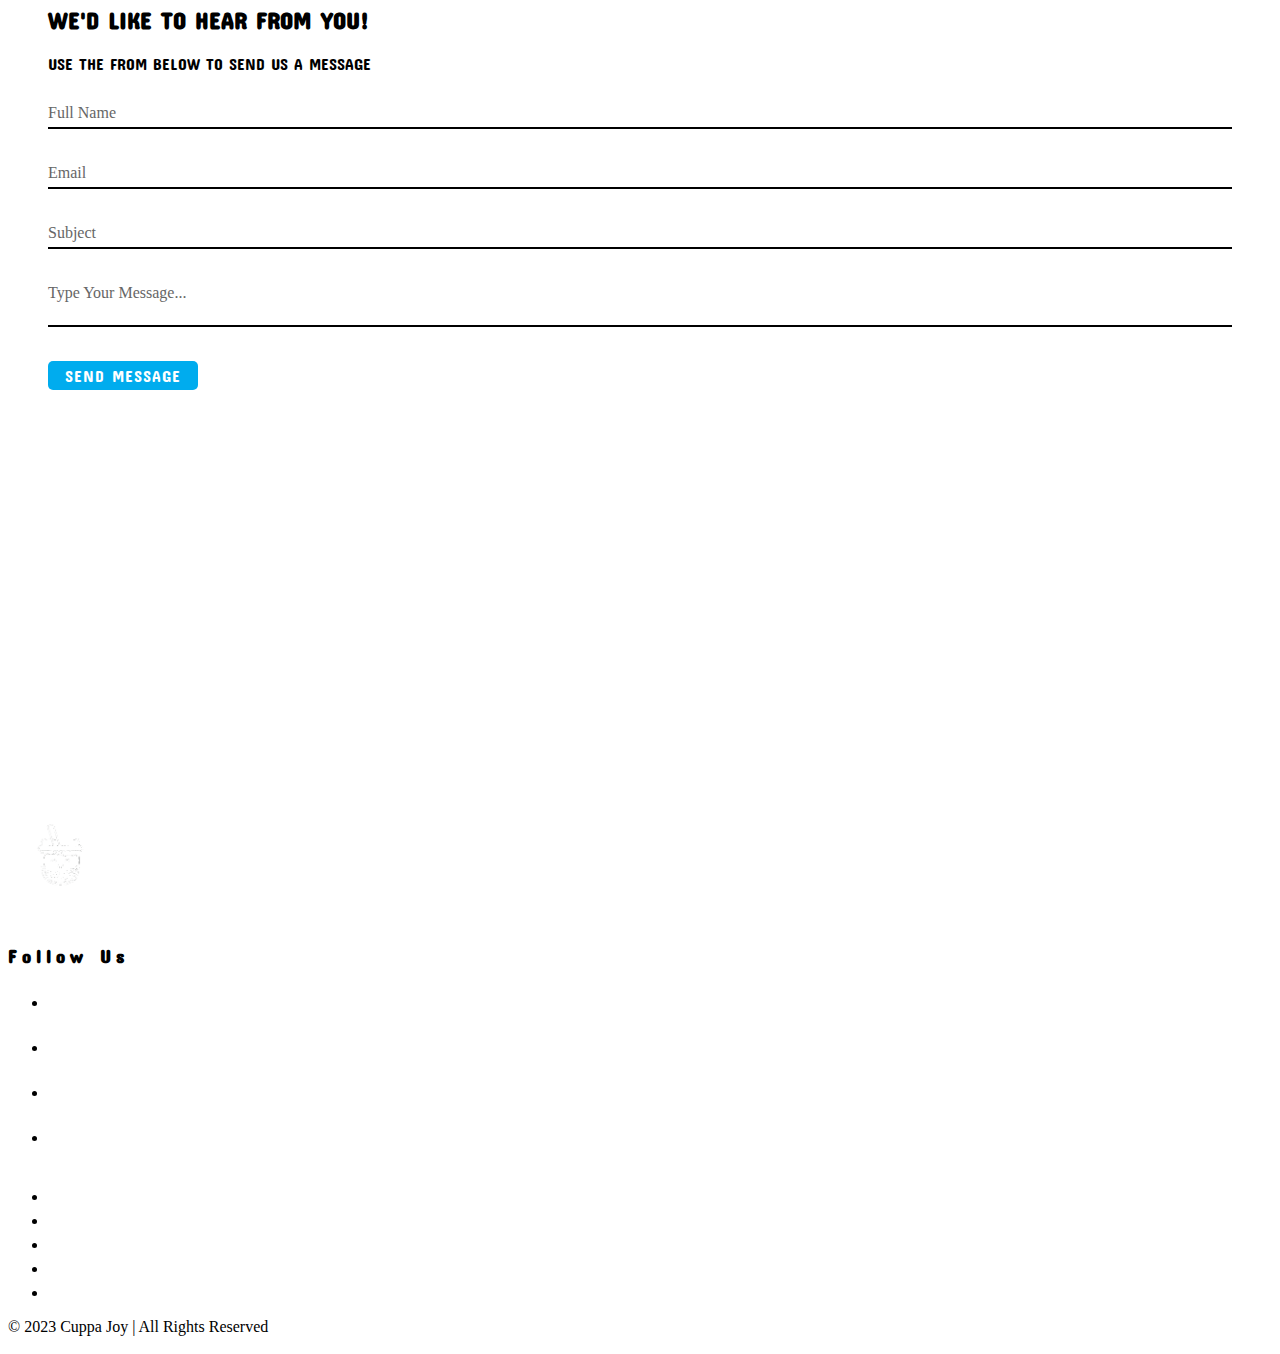
==== commit e1b87567: ":lipstick:Added filter in menu and delivery banners" ====
--- a/contact-us.html
+++ b/contact-us.html
@@ -7,6 +7,14 @@
   <link href="https://cdn.jsdelivr.net/npm/bootstrap@5.2.3/dist/css/bootstrap.min.css" rel="stylesheet" integrity="sha384-rbsA2VBKQhggwzxH7pPCaAqO46MgnOM80zW1RWuH61DGLwZJEdK2Kadq2F9CUG65" crossorigin="anonymous">
   <link rel="stylesheet" href="https://cdnjs.cloudflare.com/ajax/libs/font-awesome/6.4.0/css/all.min.css" integrity="sha512-iecdLmaskl7CVkqkXNQ/ZH/XLlvWZOJyj7Yy7tcenmpD1ypASozpmT/E0iPtmFIB46ZmdtAc9eNBvH0H/ZpiBw==" crossorigin="anonymous" referrerpolicy="no-referrer" />
   <link rel="stylesheet" href="style.css">
+    <!-- FAVICON -->
+  <link rel="apple-touch-icon" sizes="180x180" href="./favicon_package_v0.16/apple-touch-icon.png">
+  <link rel="icon" type="image/png" sizes="32x32" href="./favicon_package_v0.16/favicon-32x32.png">
+  <link rel="icon" type="image/png" sizes="16x16" href="./favicon_package_v0.16/favicon-16x16.png">
+  <link rel="manifest" href="./favicon_package_v0.16/site.webmanifest">
+  <link rel="mask-icon" href="./favicon_package_v0.16/safari-pinned-tab.svg" color="#5bbad5">
+  <meta name="msapplication-TileColor" content="#da532c">
+  <meta name="theme-color" content="#ffffff">
 </head>
 <body class="contact-us-body">
 
@@ -20,7 +28,7 @@
         </a>    
        
         <button class="navbar-toggler" type="button" data-bs-toggle="collapse" data-bs-target="#navbarNav" aria-controls="navbarNav" aria-expanded="false" aria-label="Toggle navigation">
-          <span class="navbar-toggler-icon"></span>
+          <span><i class="fa-solid fa-bars" style="color: #ffffff;"></i></span>
         </button>
 
         <div class="collapse navbar-collapse justify-content-end" id="navbarNav">
@@ -42,7 +50,7 @@
         <hr class="w-75 fade-up">      
       <div class="container row d-flex justify-content-around align-items-start">
         <div class="contactInfo-wrapper col-lg-4 mb-2 fade-left">
-          <div class="contact-box d-flex">
+          <div class="contact-box d-flex mt-5">
             <div class="icon-contact"><i class="fa-solid fa-location-dot"></i></div>
             <div class="text">
               <h3>Store Address</h3>
@@ -143,7 +151,7 @@
         </div>
       </div>
   </section>
-  <div class="d-flex justify-content-center">
+  <div class="d-flex justify-content-center mb-5">
     <iframe src="https://www.google.com/maps/embed?pb=!1m18!1m12!1m3!1d3859.438602899514!2d121.09527491148813!3d14.687771174875584!2m3!1f0!2f0!3f0!3m2!1i1024!2i768!4f13.1!3m3!1m2!1s0x3397ba175c5e3c5b%3A0xbca6d0d911a3f55f!2sPresidential%20Rd%2C%20Quezon%20City%2C%20Metro%20Manila!5e0!3m2!1sen!2sph!4v1687711690062!5m2!1sen!2sph" width="1200" height="350" style="border:0;" allowfullscreen="" loading="lazy" referrerpolicy="no-referrer-when-downgrade"></iframe>  </div>
   </main>
   
--- a/style.css
+++ b/style.css
@@ -135,6 +135,11 @@
 .active {
   background-color: white;
 }
+
+.navbar-toggler {
+  border: 1px solid white;
+}
+
 /* HOME/LANDING PAGE */
 /* CAROUSEL STYLING */
 #carouselInterval {
@@ -743,7 +748,8 @@
 }
 
 /* QUICK NAVIGATION STYLING */
-.quickNav-footer > div > ul > li > a {
+.quickNav-footer > div > ul > li > a,
+.quickNav-footer > ul > li > a {
   position: relative;
   text-decoration: none;
   color: white;
@@ -756,7 +762,8 @@
   border-radius: 10px;
 }
 
-.quickNav-footer > div > ul > li > a:hover {
+.quickNav-footer > div > ul > li > a:hover,
+.quickNav-footer > ul > li > a:hover {
   background: white;
   color: black;
 }
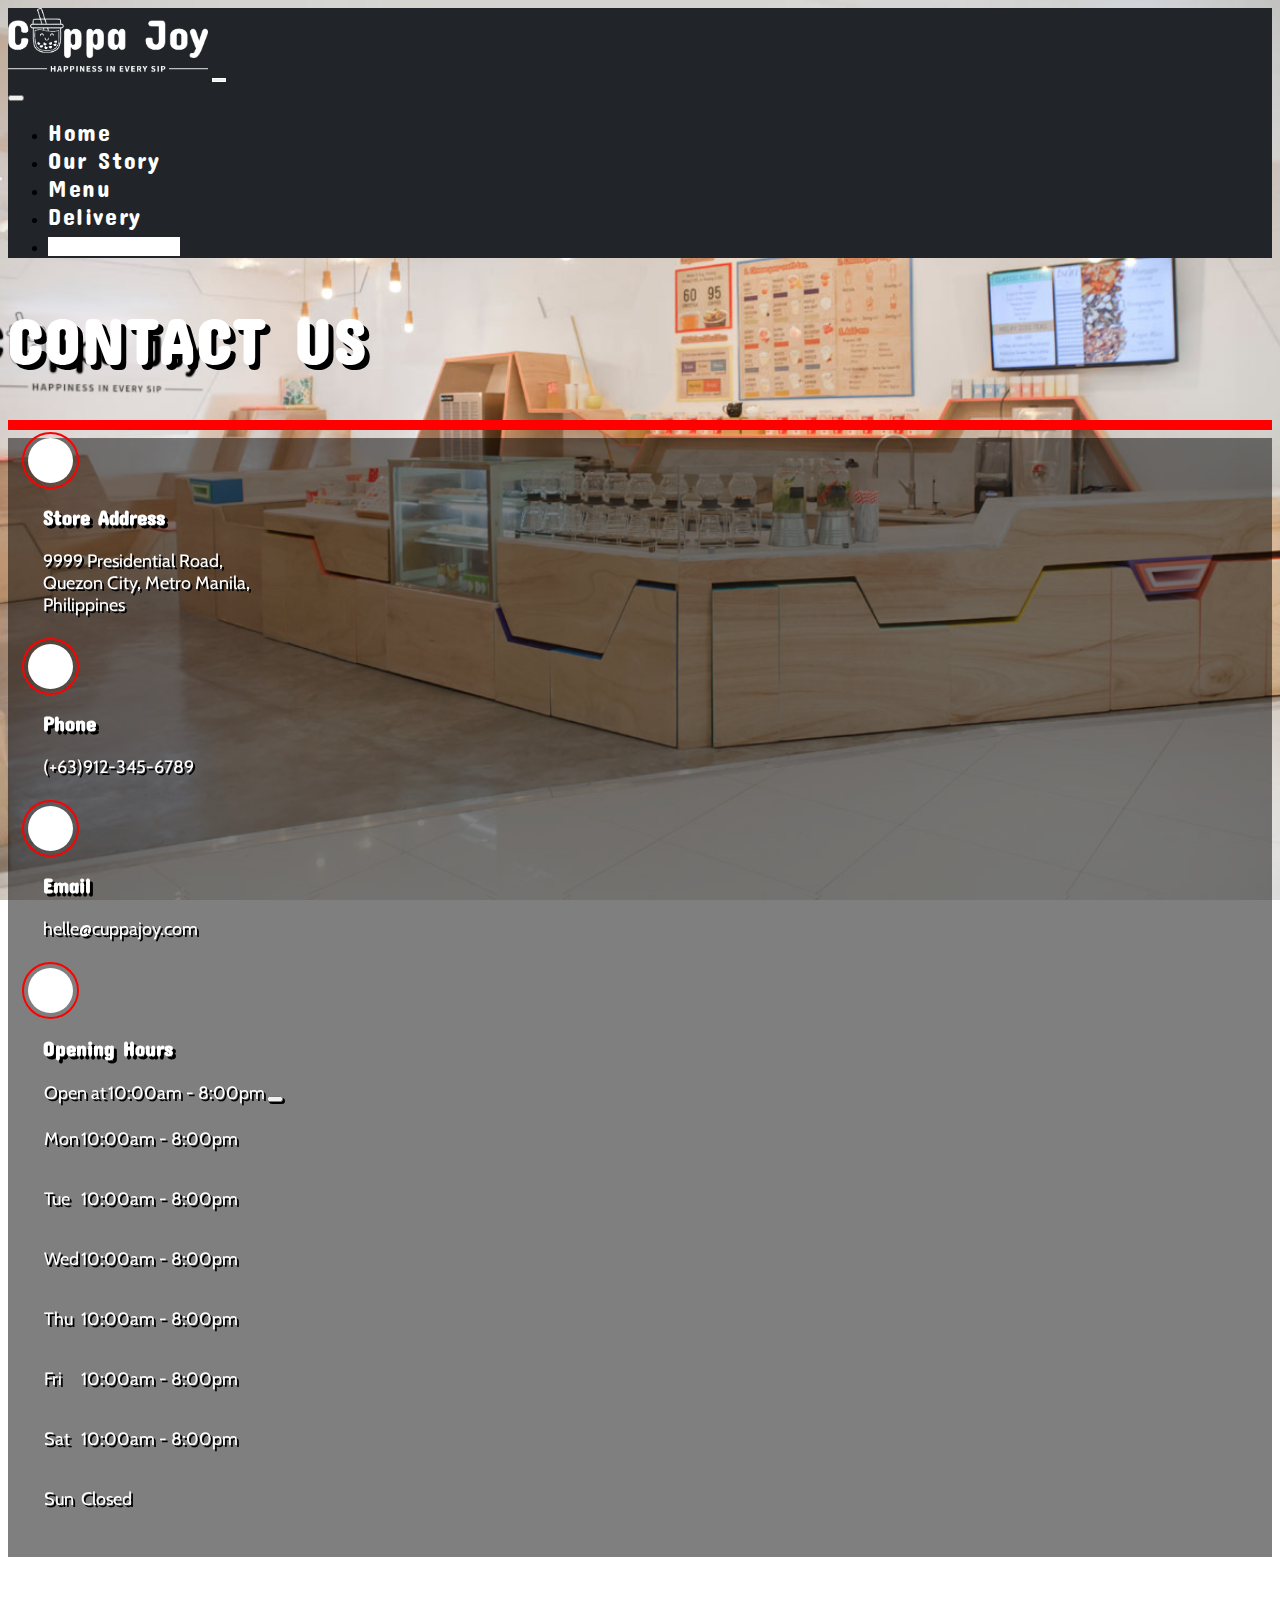
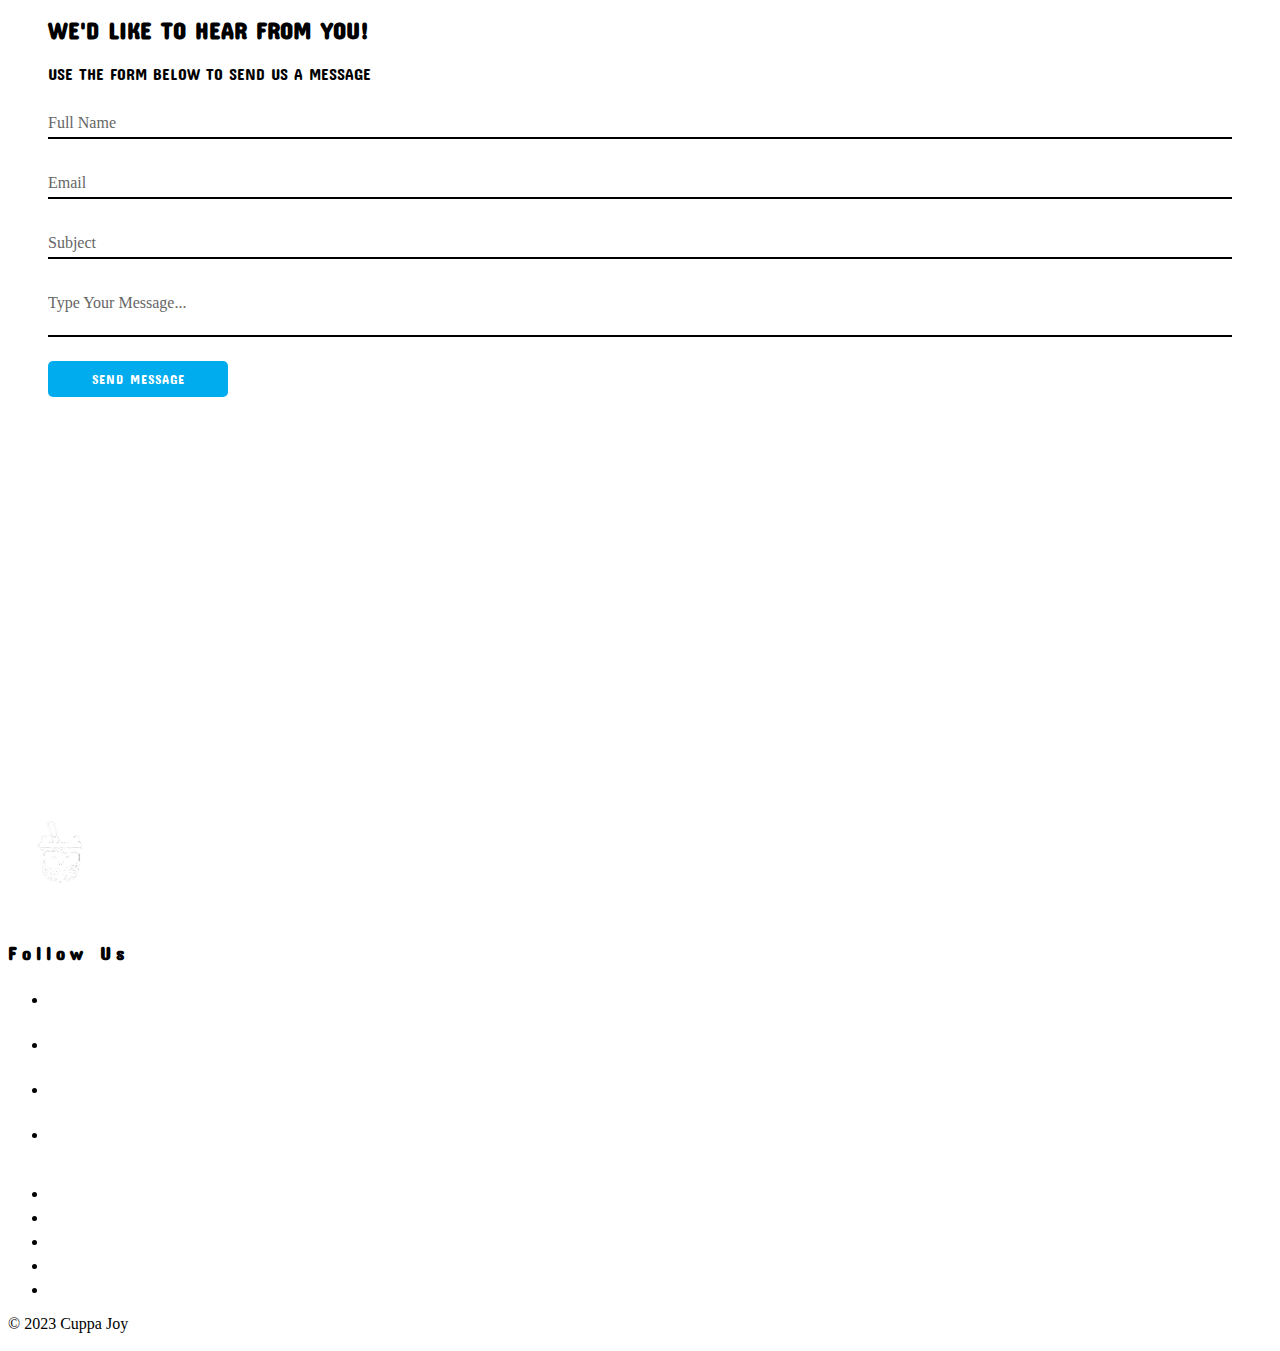
==== commit 774fb8d2: ":lipstick: Update Menu Buttons in Mobile View" ====
--- a/contact-us.html
+++ b/contact-us.html
@@ -23,16 +23,21 @@
     <div class="container-fluid px-5">
       <nav class="navbar navbar-expand-lg">
         
-        <a href="./index.html" class="navbar-brand">
+        <a href="./index.html" class="navbar-brand ms-xl-5 ps-xl-5 ms-sm-2 ps-sm-2">
            <img src="./Photos/brand-logo-white.png" alt="cuppa-joy-logo" width="200px"> 
         </a>    
        
-        <button class="navbar-toggler" type="button" data-bs-toggle="collapse" data-bs-target="#navbarNav" aria-controls="navbarNav" aria-expanded="false" aria-label="Toggle navigation">
+        <button class="navbar-toggler" type="button" data-bs-toggle="offcanvas" data-bs-target="#navbarNav" aria-controls="navbarNav" aria-expanded="false" aria-label="Toggle navigation">
           <span><i class="fa-solid fa-bars" style="color: #ffffff;"></i></span>
         </button>
 
-        <div class="collapse navbar-collapse justify-content-end" id="navbarNav">
-          <ul class="navbar-nav gap-5">
+        <div class="offcanvas offcanvas-end" id="navbarNav" tabindex="-1" aria-labelledby="navbarNav">
+          <div class="offcanvas-header">
+            <button type="button" class="btn text-reset" data-bs-dismiss="offcanvas" aria-label="Close">
+              <i class="fa-solid fa-xmark fa-2xl" style="color: #ffffff;"></i>
+            </button>
+          </div>
+          <ul class="offcanvas-body text-center justify-content-xl-end navbar-nav gap-3 gap-xl-5 gap-lg-4 gap-md-2 text-nowrap">
             <li class="nav-item"><a href="./index.html" class="nav-link text-uppercase"><span class="nav-title">Home</span></a></li>
             <li class="nav-item"><a href="./our-story.html" class="nav-link text-uppercase"><span class="nav-title">Our Story</span></a></li>
             <li class="nav-item"><a href="./menu.html" class="nav-link text-uppercase"><span class="nav-title">Menu</span></a></li>
@@ -126,7 +131,7 @@
 
         <div class="message-form col-lg-6 fade-right">          
           <h2>We'd like to hear from you!</h2>
-          <p>Use the from below to send us a message</p>
+          <p>Use the form below to send us a message</p>
           <form>
             <div class="input-box">
               <input type="text" name="" required>
@@ -145,7 +150,11 @@
               <span id="inputText">Type Your Message...</span>
             </div>
             <div class="input-box">
-              <input class="submit-btn" type="submit" value="Send Message">
+              <button type="submit" class="submit-btn">
+                <span>Send Message<i class="fa-sharp fa-solid fa-paper-plane ms-2" style="color: #ffffff;"></i> </span>
+                
+              </button>
+              
             </div>
           </form>         
         </div>
@@ -187,7 +196,7 @@
       </div>
 
         <!-- COPYRIGHT -->
-      <p class="text-light d-flex justify-content-center">&copy; 2023 Cuppa Joy | All Rights Reserved</p>
+      <p class="text-light d-flex justify-content-center">&copy; 2023 Cuppa Joy</p>
     </div>
   </footer>
 
--- a/style.css
+++ b/style.css
@@ -93,9 +93,14 @@
   position: relative;
 }
 
+.offcanvas {
+  background-color: rgb(33, 37, 41);
+}
+
 /* NAVIGATION MENU */
 navbar-nav {
   position: relative;
+  justify-content: end;
 }
 
 .nav-item > a {
@@ -144,21 +149,13 @@
 /* CAROUSEL STYLING */
 #carouselInterval {
   margin-top: -100px;
-}
-
-.c-item {
   max-height: 100vh;
   overflow: hidden;
 }
 
 .c-img {
-  height: 100%;
-  object-fit: cover;
-}
-
-.carousel-item > img {
-  object-fit: cover;
   filter: brightness(0.4);
+  object-fit: fill;
 }
 
 .image-wrapper {
@@ -574,7 +571,7 @@
 /* CONTACT INFO STYLING */
 .contact-box {
   position: relative;
-  padding: 15px 0;
+  padding: 0 20px 28px;
 }
 
 .contact-box > .text {
@@ -652,11 +649,12 @@
   transform: translateY(-20px);
 }
 
-.message-form > form > .input-box > input[type="submit"] {
+.submit-btn {
   position: relative;
   border: 1px;
   border-radius: 5px;
-  width: 150px;
+  width: 180px;
+  padding: 10px 15px;
   background: #00acee;
   color: white;
   font-family: var(--fstyle1);
@@ -665,8 +663,8 @@
   z-index: 0;
 }
 
-.message-form > form > .input-box > input[type="submit"]:hover,
-.message-form > form > .input-box > input[type="submit"]:focus {
+.submit-btn:hover,
+.submit-btn:focus {
   background-color: white;
   color: black;
   transform: scale(1.2);
